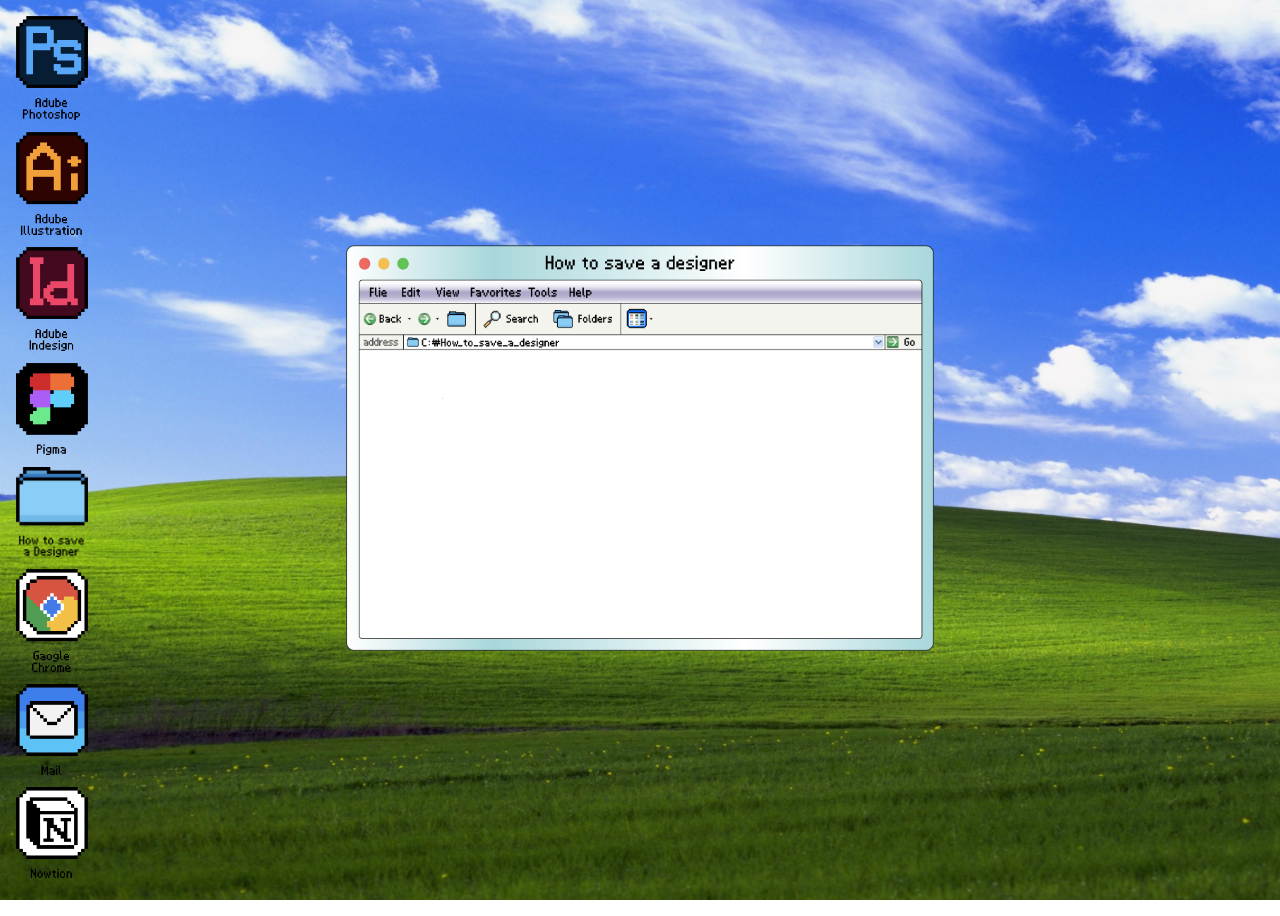
==== HTSD/body.html @ 135455c9 "first commit" ====
<!DOCTYPE html>
<html lang="ko">
  <head>
    <meta charset="UTF-8" />
    <meta http-equiv="X-UA-Compatible" content="IE=edge" />
    <meta name="viewport" content="width=device-width, initial-scale=1.0" />
    <title>How to save a Designer</title>
    <link rel="stylesheet" href="style/style.css" />
    <link rel="shortcut icon" href="favicon.ico" type="image/x-icon" />
  </head>
  <body>
    <div class="popupIcon">
      <div class="popupIcon_content">
        <div class="popupIcon_main">
          <img src="" alt="" />
        </div>
      </div>
    </div>
    <div class="Popup">
      <div class="Popup_content">
        <div class="Popup_main">
          <img src="../assets/popup_big.png" alt="" />
        </div>
      </div>
    </div>
    <section class="background_section">
      <div class="background_container">
        <div class="icon_section">
          <div class="icon_container">
            <div class="icon">
              <img src="../assets/icon_PS.png" alt="Adobe Photoshop" />
            </div>

            <div class="icon">
              <img src="../assets/icon_AI.png" alt="Adobe Illustration" />
            </div>

            <div class="icon">
              <img src="../assets/icon_ID.png" alt="Adobe Indesign" />
            </div>

            <div class="icon">
              <img src="../assets/icon_figma.png" alt="Figma" />
            </div>

            <div class="icon">
              <img src="../assets/icon_folder.png" alt="Figma" />
            </div>

            <div class="icon">
              <img src="../assets/icon_chrome.png" alt="Chrome" />
            </div>

            <div class="icon">
              <img src="../assets/icon_mail.png" alt="Mail" />
            </div>

            <div class="icon">
              <img src="../assets/icon_notion.png" alt="Notion" />
            </div>
          </div>
        </div>
      </div>
    </section>
  </body>
</html>
---- HTSD/style/style.css ----
*,
::after,
::before {
  margin: 0;
  padding: 0;
  box-sizing: border-box;
}

html {
  margin: 0;
  width: 100vw;
  height: 100vh;
  background-image: url(../../assets/background.jpg);
  background-size: cover;
  background-repeat: no-repeat;
  overflow: hidden;
}

.background_container {
  width: auto;
  height: 100vh;
  margin: 0;
}
.background_container .icon_container {
  width: auto;
  height: 100vh;
  margin-top: 0;
  margin: 16px;
  display: flex;
  flex-direction: column;
  gap: 8px;
}
.background_container .icon_container .icon img {
  width: 72px;
}

.Popup {
  position: absolute;
  z-index: 1;
  left: 0;
  top: 0;
  width: 100%;
  height: 100%;
  overflow: auto;
}
.Popup .Popup_content {
  display: flex;
  justify-content: center;
  text-align: center;
  align-items: center;
  margin: auto;
  width: 100%;
  height: 100%;
}
.Popup .Popup_content img {
  width: 46%;
}

.popupIcon {
  position: absolute;
  z-index: 1;
  left: 0;
  top: 0;
  width: 100%;
  height: 100%;
  overflow: auto;
}
.popupIcon .popupIcon_content {
  display: flex;
  justify-content: center;
  text-align: center;
  align-items: center;
  margin: auto;
  width: 100%;
  height: 100%;
}
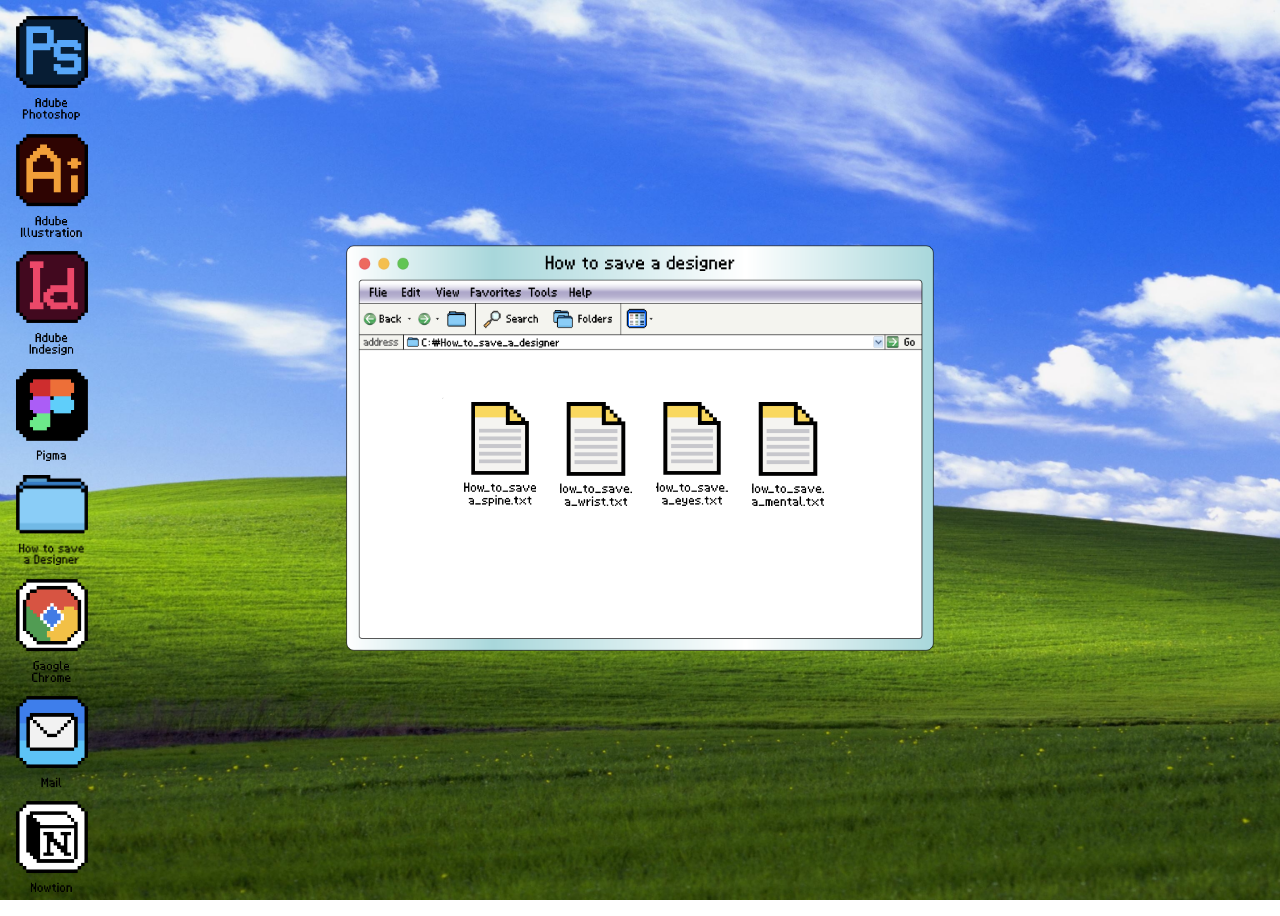
==== commit 6b509b26: "240815-01" ====
--- a/HTSD/body.html
+++ b/HTSD/body.html
@@ -9,16 +9,19 @@
     <link rel="shortcut icon" href="favicon.ico" type="image/x-icon" />
   </head>
   <body>
-    <div class="popupIcon">
-      <div class="popupIcon_content">
-        <div class="popupIcon_main">
-          <img src="" alt="" />
-        </div>
-      </div>
-    </div>
     <div class="Popup">
       <div class="Popup_content">
         <div class="Popup_main">
+          <div class="popupIcon">
+            <div class="popupIcon_content">
+              <div class="popupIcon_main">
+                <img src="../assets/icon_spine.png" alt="" />
+                <img src="../assets/icon_wrist.png" alt="" />
+                <img src="../assets/icon_eyes.png" alt="" />
+                <img src="../assets/icon_mental.png" alt="" />
+              </div>
+            </div>
+          </div>
           <img src="../assets/popup_big.png" alt="" />
         </div>
       </div>
--- a/HTSD/style/style.css
+++ b/HTSD/style/style.css
@@ -17,6 +17,7 @@
 }
 
 .background_container {
+  position: relative;
   width: auto;
   height: 100vh;
   margin: 0;
@@ -28,7 +29,7 @@
   margin: 16px;
   display: flex;
   flex-direction: column;
-  gap: 8px;
+  gap: 10px;
 }
 .background_container .icon_container .icon img {
   width: 72px;
@@ -44,6 +45,7 @@
   overflow: auto;
 }
 .Popup .Popup_content {
+  position: relative;
   display: flex;
   justify-content: center;
   text-align: center;
@@ -70,7 +72,18 @@
   justify-content: center;
   text-align: center;
   align-items: center;
-  margin: auto;
+  margin: 4px;
   width: 100%;
   height: 100%;
+}
+.popupIcon .popupIcon_content .popupIcon_main {
+  display: flex;
+  gap: 16px;
+}
+.popupIcon .popupIcon_content .popupIcon_main img {
+  width: 72px;
+  height: 104.17px;
+  -o-object-fit: cover;
+     object-fit: cover;
+  margin: 4px;
 }